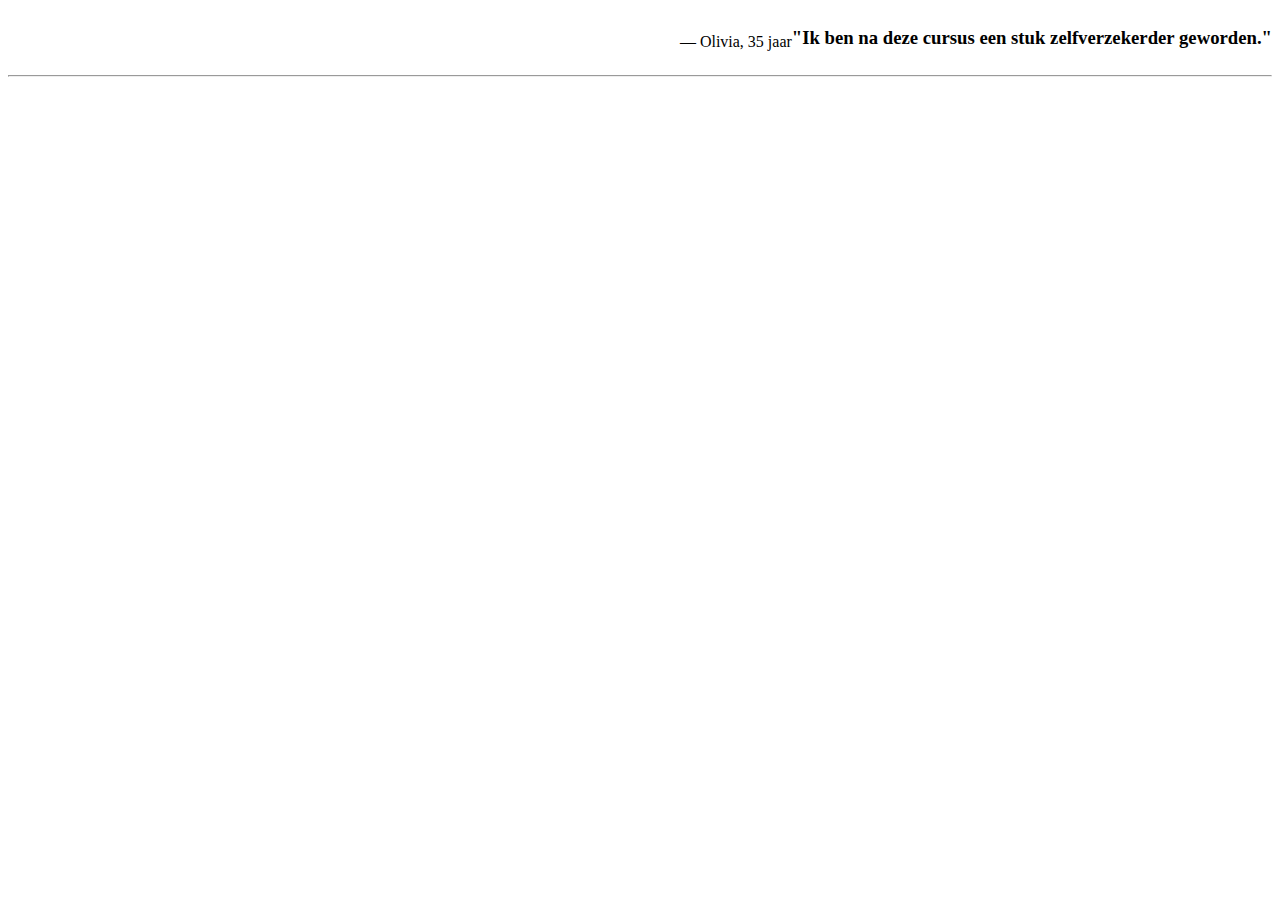
==== opdracht-2/index.html @ c983f3df "opdracht1" ====
<!DOCTYPE html>
<html lang="en">
<head>
    <meta charset="UTF-8">
    <link rel="stylesheet" href="styles.css">
    <link rel="stylesheet" href="flexbox.css">
    <title>Opdracht 2 - Flexbox</title>
</head>
<body>
    <!--    OPDRACHT 2.1    -->
    <div class="one">
        <p>&mdash; Olivia, 35 jaar</p>
        <h3>"Ik ben na deze cursus een stuk zelfverzekerder geworden."</h3>
    </div>

    <hr />

<!--    &lt;!&ndash;    OPDRACHT 2.2    &ndash;&gt;-->
<!--    <div class="two">-->
<!--        <div>-->
<!--            <span>Courses ></span>-->
<!--            <span>HTML & CSS ></span>-->
<!--            <span>Introductie</span>-->
<!--        </div>-->
<!--        <div>Edhub</div>-->
<!--    </div>-->

<!--    <hr />-->

<!--    &lt;!&ndash;    OPDRACHT 2.3    &ndash;&gt;-->
<!--    <div class="three">-->
<!--        <ul>-->
<!--            <li>Home</li>-->
<!--            <li>Cursussen</li>-->
<!--            <li>Content</li>-->
<!--        </ul>-->
<!--        <div>Edhub</div>-->
<!--    </div>-->

<!--    <hr />-->

<!--    &lt;!&ndash;    OPDRACHT 2.4    &ndash;&gt;-->
<!--    <div>-->
<!--        <form>-->
<!--            <label for="username">-->
<!--                Gebruikersnaam:-->
<!--                <input id="username" type="text" name="username"/>-->
<!--            </label>-->
<!--            <label for="password">-->
<!--                Wachtwoord:-->
<!--                <input id="password" type="password" name="password"/>-->
<!--            </label>-->
<!--        </form>-->
<!--    </div>-->

<!--    <hr />-->

<!--    &lt;!&ndash;    OPDRACHT 2.5    &ndash;&gt;-->
<!--    <div class="five">-->
<!--        <article>-->
<!--            <h1>Lorum ipsum dolor</h1>-->
<!--            <p>Lorem ipsum dolor sit amet, consectetur adipiscing elit, sed do eiusmod tempor incididunt ut labore et dolore magna aliqua. Ut enim ad minim veniam, quis nostrud exercitation ullamco laboris nisi ut aliquip ex ea commodo consequat. Duis aute irure dolor in reprehenderit in voluptate velit esse cillum dolore eu fugiat nulla pariatur. </p>-->
<!--        </article>-->
<!--        <article>-->
<!--            <h1>Lorum ipsum dolor</h1>-->
<!--            <p>Lorem ipsum dolor sit amet, consectetur adipiscing elit, sed do eiusmod tempor incididunt ut labore et dolore magna aliqua. Ut enim ad minim veniam, quis nostrud exercitation ullamco laboris nisi ut aliquip ex ea commodo consequat. Duis aute irure dolor in reprehenderit in voluptate velit esse cillum dolore eu fugiat nulla pariatur. </p>-->
<!--        </article>-->
<!--        <article>-->
<!--            <h1>Lorum ipsum dolor</h1>-->
<!--            <p>Lorem ipsum dolor sit amet, consectetur adipiscing elit, sed do eiusmod tempor incididunt ut labore et dolore magna aliqua. Ut enim ad minim veniam, quis nostrud exercitation ullamco laboris nisi ut aliquip ex ea commodo consequat. Duis aute irure dolor in reprehenderit in voluptate velit esse cillum dolore eu fugiat nulla pariatur. </p>-->
<!--        </article>-->
<!--    </div>-->
</body>
</html>
---- opdracht-2/flexbox.css ----
/* ======================================================
   OEFENEN MET FLEXBOX
========================================================= */

.one {
    display: flex;
    align-items: flex-end;
    justify-content: end;

}
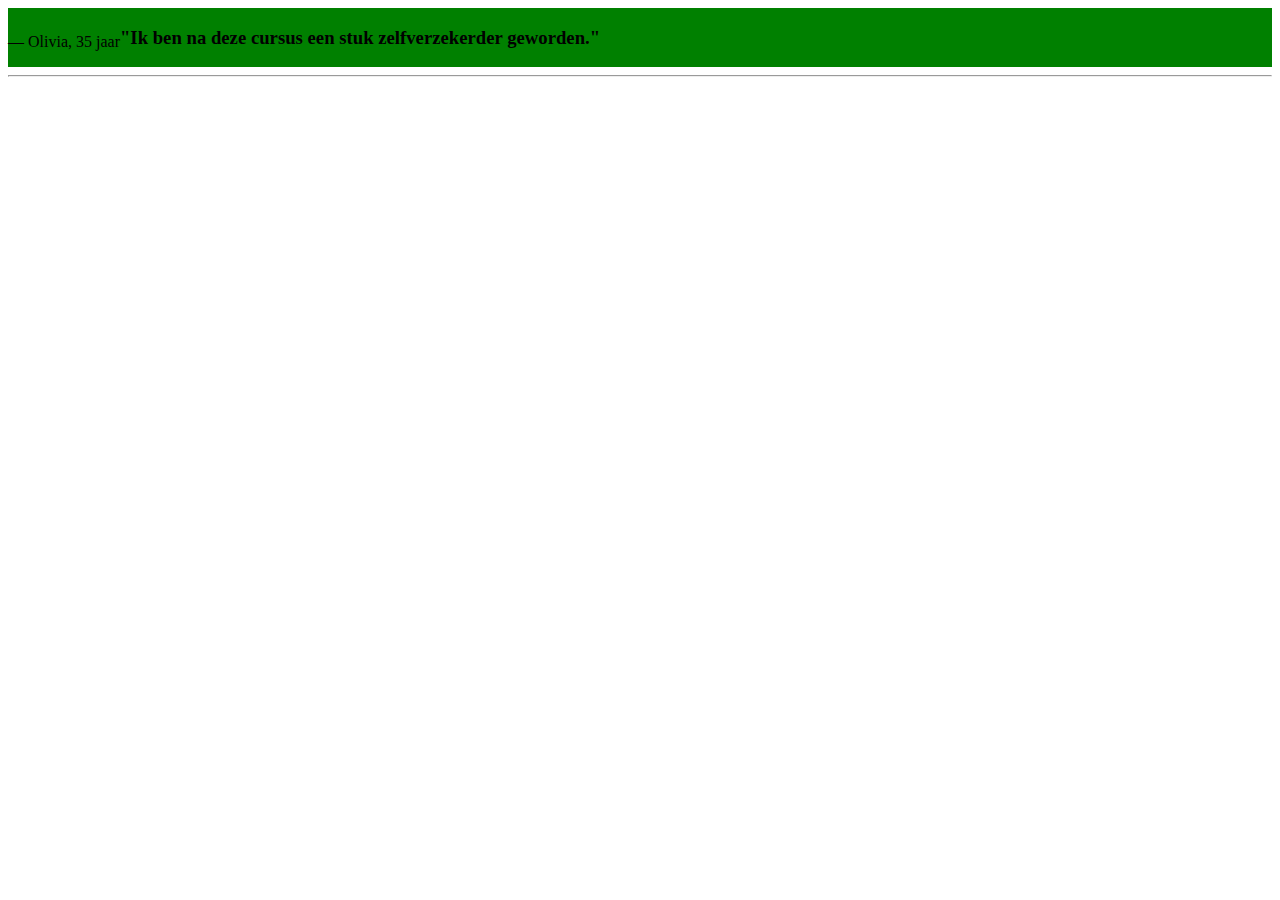
==== commit 2a5a0d43: "2.1done" ====
--- a/opdracht-2/index.html
+++ b/opdracht-2/index.html
@@ -8,7 +8,7 @@
 </head>
 <body>
     <!--    OPDRACHT 2.1    -->
-    <div class="one">
+    <div class="one" >
         <p>&mdash; Olivia, 35 jaar</p>
         <h3>"Ik ben na deze cursus een stuk zelfverzekerder geworden."</h3>
     </div>
--- a/opdracht-2/flexbox.css
+++ b/opdracht-2/flexbox.css
@@ -2,12 +2,17 @@
    OEFENEN MET FLEXBOX
 ========================================================= */
 
-.one {
+
+div.one{
     display: flex;
+    background-color: green;
+    flex-direction: row;
+    flex-wrap: wrap;
+    justify-content: left;
     align-items: flex-end;
-    justify-content: end;
-
+    align-content: flex-end;
 }
 
 
 
+
